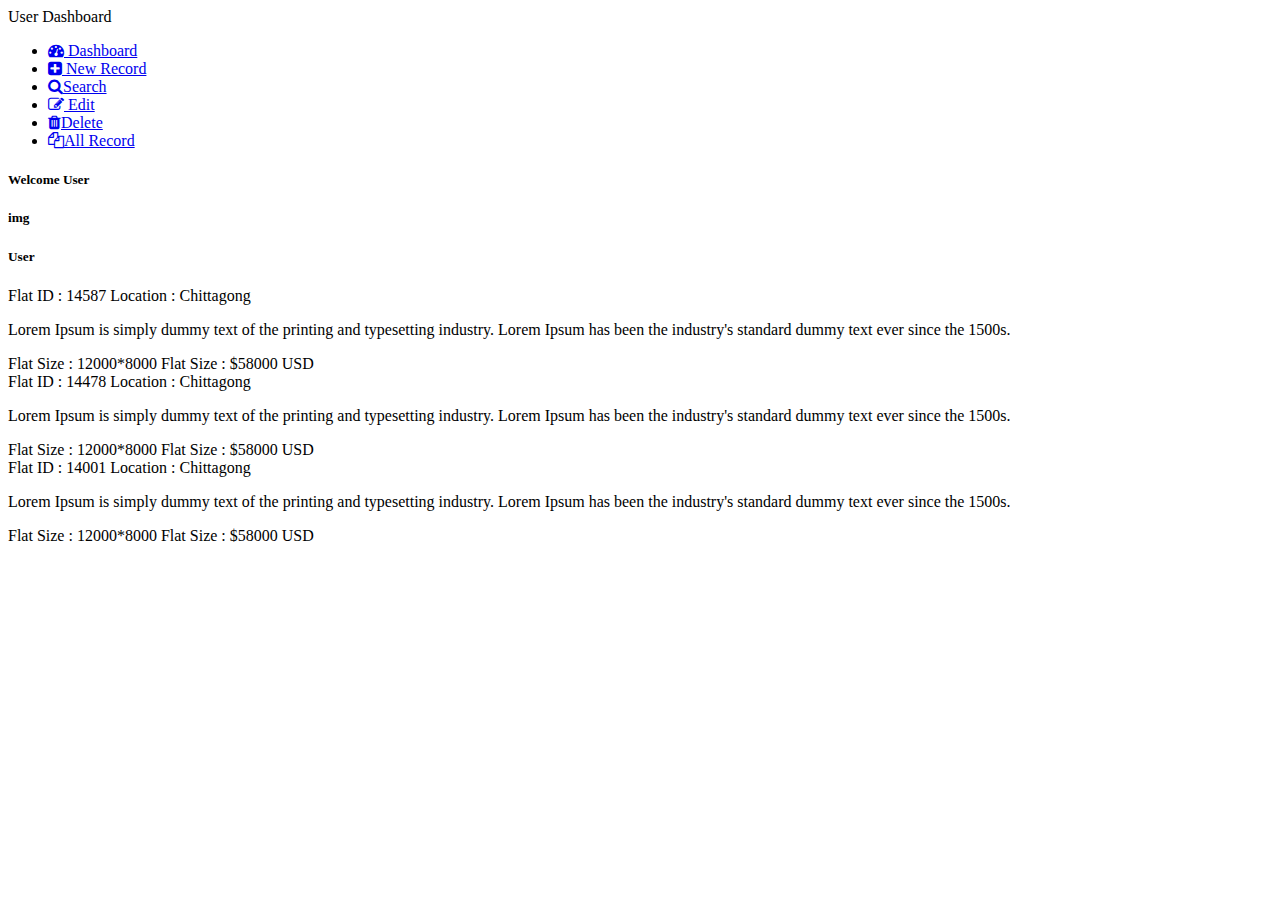
==== templates/allrec.html @ 2e202e18 "project init" ====
<!DOCTYPE html>
    <head>
        <title>All Data</title>
        <link rel="stylesheet" type="text/css" href="style.css">
        <link href="https://stackpath.bootstrapcdn.com/font-awesome/4.7.0/css/font-awesome.min.css" rel="stylesheet" integrity="sha384-wvfXpqpZZVQGK6TAh5PVlGOfQNHSoD2xbE+QkPxCAFlNEevoEH3Sl0sibVcOQVnN" crossorigin="anonymous">
    </head>
    <body>
        <div class="output">
            <div id="nav">
                <div class="project_name">User Dashboard</div>
                <ul>
                    <li>
                        <a href="index.html"><i class="fa fa-tachometer" aria-hidden="true"></i>
                            Dashboard</a></li>
                    <li><a href="#"><i class="fa fa-plus-square"></i>
    
                        New Record</a></li>
                    <li><a href="search.html" class="active"><i class="fa fa-search"></i>Search</a></li>
                    <li><a href="#"><i class="fa fa-edit"></i>
    
                        Edit</a></li>
                    <li><a href="#"><i class="fa fa-trash"></i>Delete</a></li>
                    <li><a href="allrec.html"><i class="fa fa-copy"></i>All Record</a></li>
                </ul>
            </div>
            <div id="main-wrap">
                <div class="top-nav">
                    <div class="user-id">
                        <h5>Welcome User</h5>
                    </div>
                    <div class="space"></div>
                    <div class="user-img"><h5>img</h5></div>
                    <div class="user-img"><h5>User</h5></div>
                </div>
                <div class="content-area">
                    <div class="datacard-block">
                        <div class="data-card">
                            <span class="flat-id">Flat ID : 14587</span>
                            <span class="flat-loc">Location : Chittagong</span>
                            <p class="flat-des">
                                Lorem Ipsum is simply dummy text of the printing and typesetting industry. Lorem Ipsum has been the industry's standard dummy text ever since the 1500s.
                            </p>
                            <span class="flat-size">Flat Size : 12000*8000</span>
                            <span class="flat-price">Flat Size : $58000 USD</span>
                        </div>
                        <div class="data-card">
                            <span class="flat-id">Flat ID : 14478</span>
                            <span class="flat-loc">Location : Chittagong</span>
                            <p class="flat-des">
                                Lorem Ipsum is simply dummy text of the printing and typesetting industry. Lorem Ipsum has been the industry's standard dummy text ever since the 1500s.
                            </p>
                            <span class="flat-size">Flat Size : 12000*8000</span>
                            <span class="flat-price">Flat Size : $58000 USD</span>
                        </div>
                        <div class="data-card">
                            <span class="flat-id">Flat ID : 14001</span>
                            <span class="flat-loc">Location : Chittagong</span>
                            <p class="flat-des">
                                Lorem Ipsum is simply dummy text of the printing and typesetting industry. Lorem Ipsum has been the industry's standard dummy text ever since the 1500s.
                            </p>
                            <span class="flat-size">Flat Size : 12000*8000</span>
                            <span class="flat-price">Flat Size : $58000 USD</span>
                        </div>
                    </div>
                </div>
            </div>
    
        </div>
    </body>
</html>
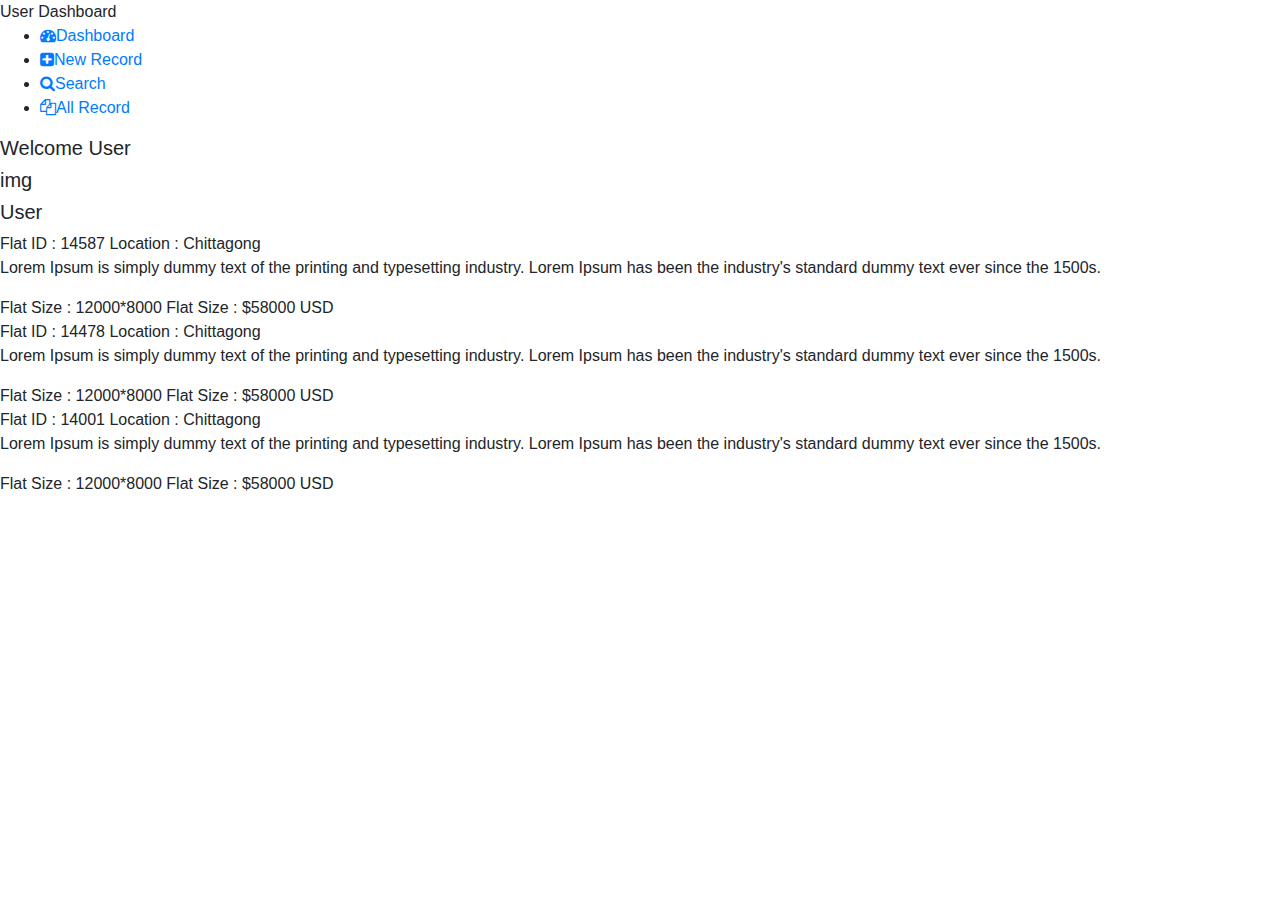
==== commit f35f948e: "debug routing path" ====
--- a/templates/allrec.html
+++ b/templates/allrec.html
@@ -1,27 +1,21 @@
 <!DOCTYPE html>
     <head>
-        <title>All Data</title>
+        <title>View All Rec.</title>
         <link rel="stylesheet" type="text/css" href="style.css">
         <link href="https://stackpath.bootstrapcdn.com/font-awesome/4.7.0/css/font-awesome.min.css" rel="stylesheet" integrity="sha384-wvfXpqpZZVQGK6TAh5PVlGOfQNHSoD2xbE+QkPxCAFlNEevoEH3Sl0sibVcOQVnN" crossorigin="anonymous">
+        <link rel="stylesheet" href="https://stackpath.bootstrapcdn.com/bootstrap/4.3.1/css/bootstrap.min.css" integrity="sha384-ggOyR0iXCbMQv3Xipma34MD+dH/1fQ784/j6cY/iJTQUOhcWr7x9JvoRxT2MZw1T" crossorigin="anonymous">
+        <link rel="stylesheet" href="{{ url_for('static',filename='style.css') }}">
     </head>
     <body>
         <div class="output">
             <div id="nav">
                 <div class="project_name">User Dashboard</div>
                 <ul>
-                    <li>
-                        <a href="index.html"><i class="fa fa-tachometer" aria-hidden="true"></i>
-                            Dashboard</a></li>
-                    <li><a href="#"><i class="fa fa-plus-square"></i>
-    
-                        New Record</a></li>
-                    <li><a href="search.html" class="active"><i class="fa fa-search"></i>Search</a></li>
-                    <li><a href="#"><i class="fa fa-edit"></i>
-    
-                        Edit</a></li>
-                    <li><a href="#"><i class="fa fa-trash"></i>Delete</a></li>
+                    <li><a href="dashboard.html"><i class="fa fa-tachometer" aria-hidden="true"></i>Dashboard</a></li>
+                    <li><a href="crt.html"><i class="fa fa-plus-square"></i>New Record</a></li>
+                    <li><a href="search.html" class="active"><i class="fa fa-search"></i>Search</a></li>    
                     <li><a href="allrec.html"><i class="fa fa-copy"></i>All Record</a></li>
-                </ul>
+                </ul> 
             </div>
             <div id="main-wrap">
                 <div class="top-nav">
